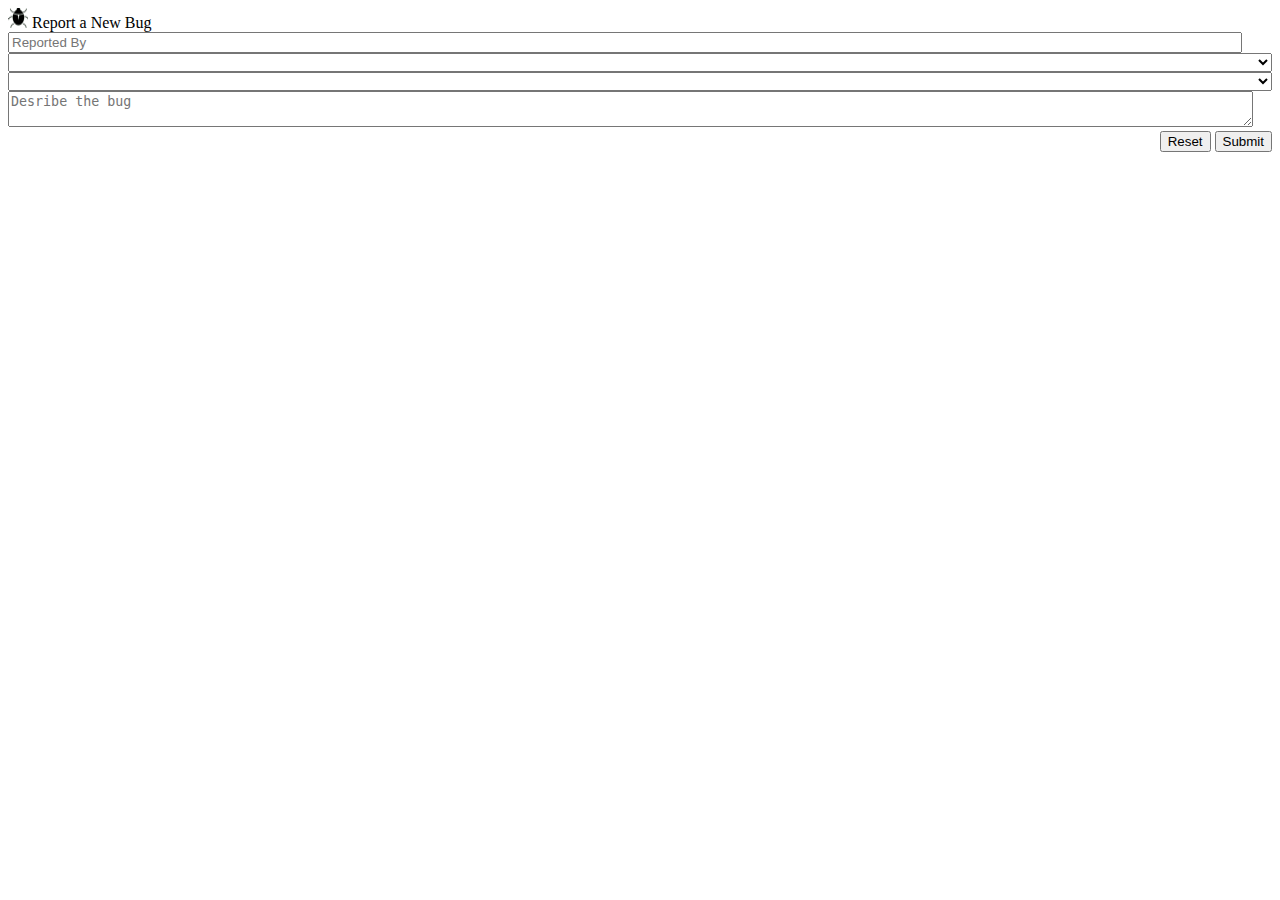
==== capstone/index.html @ 8e9c1ad0 "revised file structure" ====
<!-- 
    All of your changes for this project will be in other documents, but don't forget to 
    link / include / import those documents into this document in the right places 
-->

<!DOCTYPE html>
<html>
    <head>
        <title>My Own Bug Tracker</title>
    </head>
    <body>
        <div id='reportWrapper' class='reportWrapper'>
            <div id='topbar' class='topbar'><img src='./images/bug.png' alt='bug icon' style='height:20px; width:20px;' /> Report a New Bug</div>
                <form id='bugForm' action='#' onsubmit='reportBug(); return false'>
                    <div id='reporterByDiv' class='userInput'>
                        <input placeholder='Reported By' type='text' id='reportedBy' style='width:97%' />
                    </div>
                    <div id='systemDiv' class='userInput'>
                        <select id='system' style='width:100%'></select>
                    </div>
                    <div id='subSystemDiv' class='userInput'>
                        <select id='subSystem' style='width:100%'></select>
                    </div>
                    <div id='bugDescrDiv' class='userInput'>
                        <textarea id='bugDesc' style='width:98%' placeholder='Desribe the bug'></textarea>
                    </div>
                    <div id='bttnDiv' style='text-align: right;'>
                        <button type='reset' id='resetBtn'>Reset</button>
                        <button type='submit' id='submitBtn'>Submit</button>
                    </div>
                </form>
            </div>
            <br />
            <div id='listWrapper' class='listWrapper'></div>
        </div>
    </body>

</html>
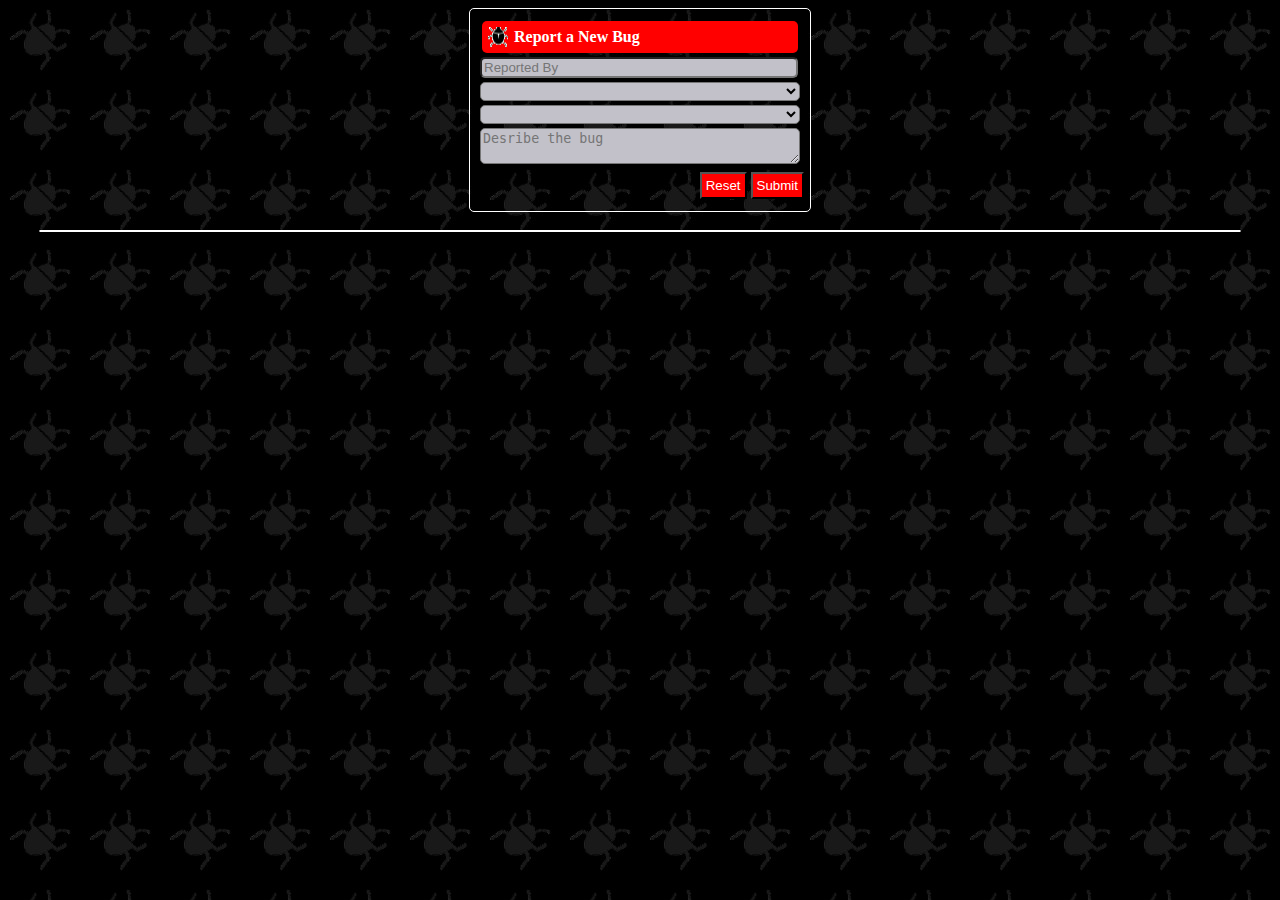
==== commit ea8811d0: "Capstone 113 Bug Tracker" ====
--- a/capstone/index.html
+++ b/capstone/index.html
@@ -7,6 +7,7 @@
 <html>
     <head>
         <title>My Own Bug Tracker</title>
+        <link rel= "stylesheet" href= "style.css">
     </head>
     <body>
         <div id='reportWrapper' class='reportWrapper'>
@@ -33,6 +34,8 @@
             <br />
             <div id='listWrapper' class='listWrapper'></div>
         </div>
+        <script src= "scripts/bug.js"></script>
+        <script src= "scripts/data.js"></script>
     </body>
 
 </html>--- a/capstone/style.css
+++ b/capstone/style.css
@@ -0,0 +1,99 @@
+/* 
+    Create all the style definitions necessary to make your app look as close 
+    to the example as possible. You will need to use display:grid to make the 
+    bug reports display in three columns (see week 4).
+*/
+
+body{
+    background: url(./images/wallpaper.jpg)
+}
+
+#reportWrapper{
+    display: flex;
+    flex-direction: column;
+    justify-content: center;
+    align-items: center;
+    margin: 0 auto;
+    border: 1px solid white;
+    border-radius: 5px;
+    width: 25%;
+    padding: 12px;
+}
+
+#topbar{
+     display: flex;
+    justify-content: flex-start;
+    align-items: center;
+    background-color: red;
+    width: 100%;
+    border-radius: 5px;
+    color: white;
+    font-weight: bold;
+}
+
+#topbar>img{
+    padding: 6px;
+}
+
+.userInput{
+    width: 25vw;
+    margin: 4px;
+}
+
+#reportedBy{
+    background-color: #c2c1c9;
+    border-radius: 5px;
+}
+
+#system{
+    background-color: #c2c1c9;
+    border-radius: 5px;
+}
+
+#subSystem{
+    background-color: #c2c1c9;
+    border-radius: 5px;
+}
+
+#bugDesc{
+    background-color: #c2c1c9;
+    border-radius: 5px;
+}
+
+#resetBtn{
+    background-color: red;
+    color: white;
+    padding: 4px;
+}
+
+#submitBtn{
+    background-color: red;
+    color: white;
+    padding: 4px;
+}
+
+#listWrapper{
+    display: grid;
+    grid-template-columns: repeat(3, 1fr);
+    border-radius: 10px;
+    border: 1px solid white;
+    width: 95%;
+    margin: 0 auto;
+}
+
+#listWrapper>div{
+    border-radius: 10px;
+    margin: 8px;
+    padding: 10px 5px;
+}
+
+#listWrapper>div>button{
+    border-radius: 50%;
+    background-color: red;
+    color: white;
+    float: right;
+    width: 32px;
+    height: 32px;
+}
+
+
